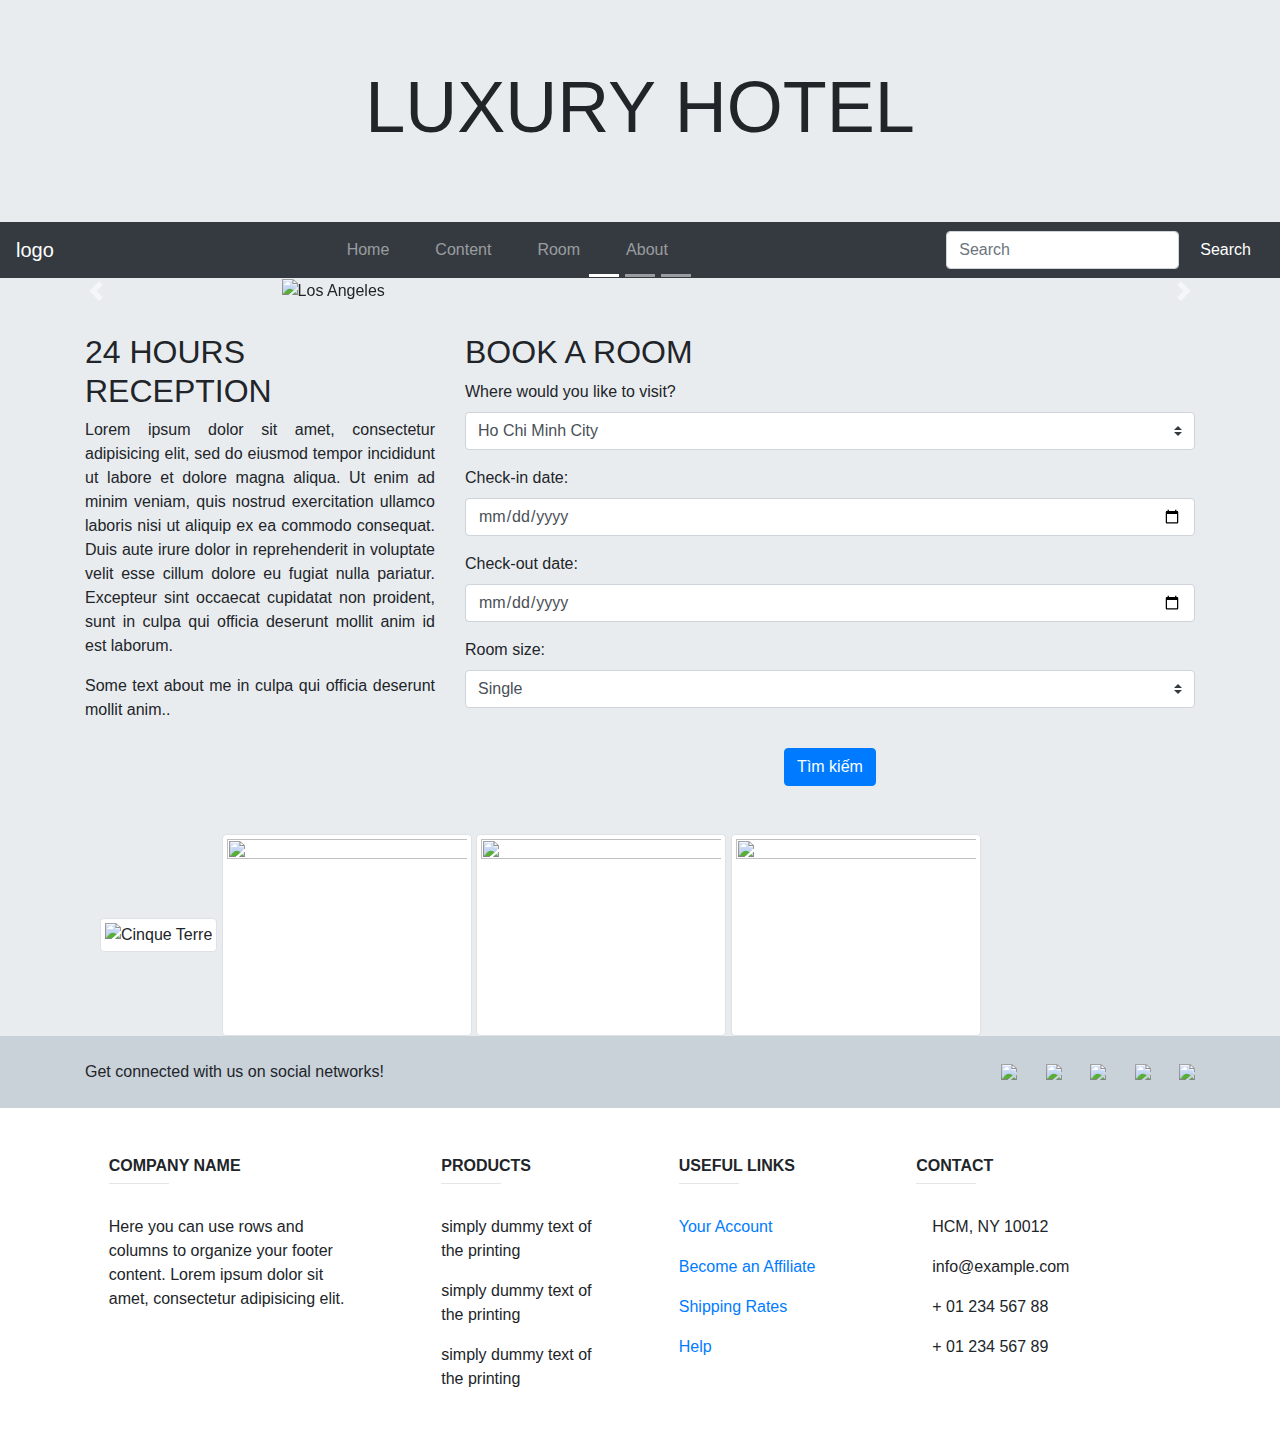
==== OOAD/index.html @ b00648ac "fix carousel slide" ====
<!DOCTYPE html>
<html lang="en">
<head>
  <title>luxury hotel</title>
  <meta charset="utf-8">
  <meta name="viewport" content="width=device-width, initial-scale=1">

  <link rel="stylesheet" type="text/css" href="css/style.css">
  <link rel="stylesheet" href="https://maxcdn.bootstrapcdn.com/bootstrap/4.3.1/css/bootstrap.min.css">
  <script src="https://ajax.googleapis.com/ajax/libs/jquery/3.4.1/jquery.min.js"></script>
  <script src="https://cdnjs.cloudflare.com/ajax/libs/popper.js/1.14.7/umd/popper.min.js"></script>
  <script src="https://maxcdn.bootstrapcdn.com/bootstrap/4.3.1/js/bootstrap.min.js"></script>
</head>
<body>
<div class="content">
<div class="jumbotron text-center" style="margin-bottom:0">
  <h1 class="display-3">LUXURY HOTEL</h1>
 
</div>
<nav class="navbar navbar-expand-sm bg-dark navbar-dark justify-content-center">
    <!-- Brand -->
    <a class="navbar-brand" href="#">logo</a>
    <!-- Toggler/collapsibe Button -->
    <button class="navbar-toggler" type="button" data-toggle="collapse" data-target="#collapsibleNavbar">
        <span class="navbar-toggler-icon"></span>
    </button>

    <!-- Navbar links -->
    <div class="collapse navbar-collapse" id="collapsibleNavbar">
      <div class="nav1">
        <ul class="navbar-nav">
          <li class="nav-item pad1">
              <a class="nav-link " href="index.html">Home</a>
          </li>
          <li class="nav-item pad1">
              <a class="nav-link " href="content.html">Content</a>
          </li>
          <li class="nav-item pad1">
              <a class="nav-link " href="roomdetails.html">Room</a>
          </li>
            <li class="nav-item pad1">
              <a class="nav-link " href="#">About</a>
          </li>
        </ul>

    </div>
      <ul class="navbar-nav ml-auto">
        <form class="form-inline" action="/somepage">
          <input class="form-control mr-sm-2" type="text" placeholder="Search">
          <button class="btn btn-dark" type="submit">Search</button>
        </form>
      </ul>
    </div>
  </nav>

<div id="demo" class="carousel slide" data-ride="carousel">

   <ol class="carousel-indicators">
      <li data-target="#myCarousel" data-slide-to="0" class="active"></li>
      <li data-target="#myCarousel" data-slide-to="1"></li>
      <li data-target="#myCarousel" data-slide-to="2"></li>
    </ol>
  
  <!-- The slideshow -->
  <div class="carousel-inner">
    <div class="carousel-item active">
      <img src="https://pix10.agoda.net/hotelImages/1193386/-1/3989fec9b3412393b7fb5c3ea59d3b7b.jpg?s=1024x768" alt="Los Angeles" width="1100" height="500">
    </div>
    <div class="carousel-item">
      <img src="http://static.asiawebdirect.com/m/bangkok/portals/vietnam/homepage/hanoi/top10/top10-hanoi-hotels-luxury/pagePropertiesImage/hanoi-top-luxury-hotel.jpg" alt="Chicago" width="1100" height="500">
    </div>
    <div class="carousel-item">
      <img src="https://gohola.vn/uploads/2018/11/khach-san-muong-thanh-luxury-nha-trang-gohola-travel-5.jpg" alt="New York" width="1100" height="500">
    </div>
  </div>
  
  <!-- Left and right controls -->
  <div class="lrcontrols">
  <a class="carousel-control-prev" href="#demo" data-slide="prev">
    <span class="carousel-control-prev-icon"></span>
  </a>
  <a class="carousel-control-next" href="#demo" data-slide="next">
    <span class="carousel-control-next-icon"></span>
  </a>
</div>
</div>
<div class="container" style="margin-top:30px">
  <div class="row">
    <div class="col-sm-4">
      <h2>24 HOURS RECEPTION</h2>
      
      <p style="text-align: justify;">Lorem ipsum dolor sit amet, consectetur adipisicing elit, sed do eiusmod
      tempor incididunt ut labore et dolore magna aliqua. Ut enim ad minim veniam,
      quis nostrud exercitation ullamco laboris nisi ut aliquip ex ea commodo
      consequat. Duis aute irure dolor in reprehenderit in voluptate velit esse
      cillum dolore eu fugiat nulla pariatur. Excepteur sint occaecat cupidatat non
      proident, sunt in culpa qui officia deserunt mollit anim id est laborum.</p>
      <p style="text-align: justify;"> Some text about me in culpa qui officia deserunt mollit anim..</p>
      
      <hr class="d-sm-none">
    </div>
    <div class="col-sm-8">
        <h2>BOOK A ROOM</h2> 
  	    <form action="index.php">
          <div class="form-group">
            <label>Where would you like to visit?</label>
            <select class="browser-default custom-select">
              <option selected value="1">Ho Chi Minh City</option>
              <option value="2">Ha Noi</option>
              <option value="3">Vung Tau</option>
            </select>
          </div>
  	      <div class="form-group">
            <label >Check-in date:</label>
            <input type="date" name="bday" max="3000-12-31" 
                min="1000-01-01" class="form-control">
  		    </div>
  		    <div class="form-group">
        		 <label >Check-out date:</label>
        		 <input type="date" name="bday" min="1000-01-01"
        		        max="3000-12-31" class="form-control">
  		    </div>
          <div class="form-group">
            <label>Room size:</label>
            <select class="browser-default custom-select">
              <option selected value="1">Single</option>
              <option value="2">Double</option>
              <option value="3">Triple</option>
              <option value="4">Twin Double</option>
            </select>
          </div>
          <br>
  		    <div class="d-flex justify-content-center"><button type="submit" class="btn btn-primary">Tìm kiếm</button></div>
  	    </form>
        <br>
        <br>
      
    </div>
  </div>
</div>
<div class="container">
<div class="col-sm-12">
    <img src="https://media-cdn.tripadvisor.com/media/photo-s/11/56/79/7b/sapa-luxury-hotel.jpg" class="img-thumbnail" alt="Cinque Terre" width="250" height="200"> 
    <img src="https://mytourcdn.com/upload_images/Image/Location/5_7_2016/25/khach-san-mau-sac-de-thuong-giua-pho-co-hoi-an-mytour-1.jpg" class="img-thumbnail" width="250" height="200">
    <img src="https://encrypted-tbn0.gstatic.com/images?q=tbn:ANd9GcQ9Q2G9U3PTeE9RsFtS7lWvrmy90ypzQOLFvVjtpDp48YlWAfWA" class="img-thumbnail" width="250" height="200">
    <img src="https://encrypted-tbn0.gstatic.com/images?q=tbn:ANd9GcRbJ29CjBt9li3B60ypim4hfh6CrOFHdlDkOIvhjhtFAo2FgSnn" class="img-thumbnail" width="250" height="200">
  </div>
</div>
</div>
<!-- <div class="jumbotron text-center" style="margin-bottom:0"> -->
<!-- Footer -->
<footer class="page-footer font-small unique-color-dark">

  <div style="background-color: #c9d1d9;">
    <div class="container">
      <!-- Grid row-->
      <div class="row py-4 d-flex align-items-center">

        <!-- Grid column -->
        <div class="col-md-6 col-lg-5 text-center text-md-left mb-4 mb-md-0">
          <h6 class="mb-0">Get connected with us on social networks!</h6>
        </div>
        <!-- Grid column -->

        <!-- Grid column -->
        <div class="col-md-6 col-lg-7 text-center text-md-right">

          <!-- Facebook -->
          <a class="fb-ic">
            <img class="white-text mr-4" src="https://img.icons8.com/color/48/000000/facebook-new.png">
          </a>
          <!-- Twitter -->
          <a class="tw-ic">
            <img class="white-text mr-4" src="https://img.icons8.com/color/48/000000/twitter.png">
          </a>
          <!-- Google +-->
          <a class="gplus-ic">
            <img class="white-text mr-4" src="https://img.icons8.com/color/48/000000/google-plus--v2.png">
          </a>
          <!--Linkedin -->
          <a class="li-ic">
            <img class="white-text mr-4" src="https://img.icons8.com/color/48/000000/linkedin.png">
          </a>
          <!--Instagram-->
          <a class="ins-ic">
            <img class="white-text" src="https://img.icons8.com/color/48/000000/instagram-new.png">
          </a>

        </div>
        <!-- Grid column -->

      </div>
      <!-- Grid row-->

    </div>
  </div>

  <!-- Footer Links -->
  <div class="container text-center text-md-left mt-5">

    <!-- Grid row -->
    <div class="row mt-3">

      <!-- Grid column -->
      <div class="col-md-3 col-lg-4 col-xl-3 mx-auto mb-4">

        <!-- Content -->
        <h6 class="text-uppercase font-weight-bold">Company name</h6>
        <hr class="deep-purple accent-2 mb-4 mt-0 d-inline-block mx-auto" style="width: 60px;">
        <p>Here you can use rows and columns to organize your footer content. Lorem ipsum dolor sit amet,
          consectetur
          adipisicing elit.</p>

      </div>
      <div class="col-md-2 col-lg-2 col-xl-2 mx-auto mb-4">
        <h6 class="text-uppercase font-weight-bold">Products</h6>
        <hr class="deep-purple accent-2 mb-4 mt-0 d-inline-block mx-auto" style="width: 60px;">
        <p>
          simply dummy text of the printing
        </p>
        <p>
          simply dummy text of the printing
        </p>
        <p>
         simply dummy text of the printing
        </p>
      </div>
      <div class="col-md-3 col-lg-2 col-xl-2 mx-auto mb-4">

        <!-- Links -->
        <h6 class="text-uppercase font-weight-bold">Useful links</h6>
        <hr class="deep-purple accent-2 mb-4 mt-0 d-inline-block mx-auto" style="width: 60px;">
        <p>
          <a href="#!">Your Account</a>
        </p>
        <p>
          <a href="#!">Become an Affiliate</a>
        </p>
        <p>
          <a href="#!">Shipping Rates</a>
        </p>
        <p>
          <a href="#!">Help</a>
        </p>

      </div>
      <!-- Grid column -->

      <!-- Grid column -->
      <div class="col-md-4 col-lg-3 col-xl-3 mx-auto mb-md-0 mb-4">

        <!-- Links -->
        <h6 class="text-uppercase font-weight-bold">Contact</h6>
        <hr class="deep-purple accent-2 mb-4 mt-0 d-inline-block mx-auto" style="width: 60px;">
        <p>
          <i class="fas fa-home mr-3"></i> HCM, NY 10012</p>
        <p>
          <i class="fas fa-envelope mr-3"></i> info@example.com</p>
        <p>
          <i class="fas fa-phone mr-3"></i> + 01 234 567 88</p>
        <p>
          <i class="fas fa-print mr-3"></i> + 01 234 567 89</p>

      </div>
      <!-- Grid column -->

    </div>
    <!-- Grid row -->

  </div>

</footer>
</body>
</html>
---- OOAD/css/style.css ----
.fakeimg {
    height: 200px;
    background: #aaa;
  }
  .carousel-inner img {
  	margin-left: 22%;
      width: 60%;
      height: 100%;
  }
  #demo,.content{
  	background-color: #e9ecef;
  }
  .lrcontrols{
  	margin: auto;
  }
  .nav1{
  	margin-left: 20%;
  }
  .pad1{
  	padding-left: 30px;
  }
  .img1{
  	margin-left: 15%;
  }
  .footer{
  	height: 30%;
  }


 
.img5{
      margin-bottom: 22%;
      margin-left: 64%;
}
.img6{
    margin-top: -25%;
    margin-left: 64%;
}
.ima{
      margin-top: -41%;
}

.book{
  float: right;
  padding-left: 30%;
}
 .fakeimg{
    height: 200px;
    background: #aaa;
  }
  .carousel-inner img {
  	margin-left: 22%;
      width: 60%;
      height: 100%;
  }
  #demo,.content{
  	background-color: #e9ecef;
  }
  .lrcontrols{
  	margin: auto;
  }
  .nav1{
  	margin-left: 20%;
  }
  .pad1{
  	padding-left: 30px;
  }
  .img1{
  	margin-left: 15%;
  }
  .footer{
  	height: 30%;
  }


 
.img5{
      margin-bottom: 22%;
      margin-left: 64%;
}
.img6{
    margin-top: -25%;
    margin-left: 64%;
}
.ima{
      /*margin-top: -34%;*/
     /* margin-top: -455px;*/
     /*padding-right: 20%;*/
}

.book{
  float: right;
}
/*.resize{
  padding-left: 10%;

}*/
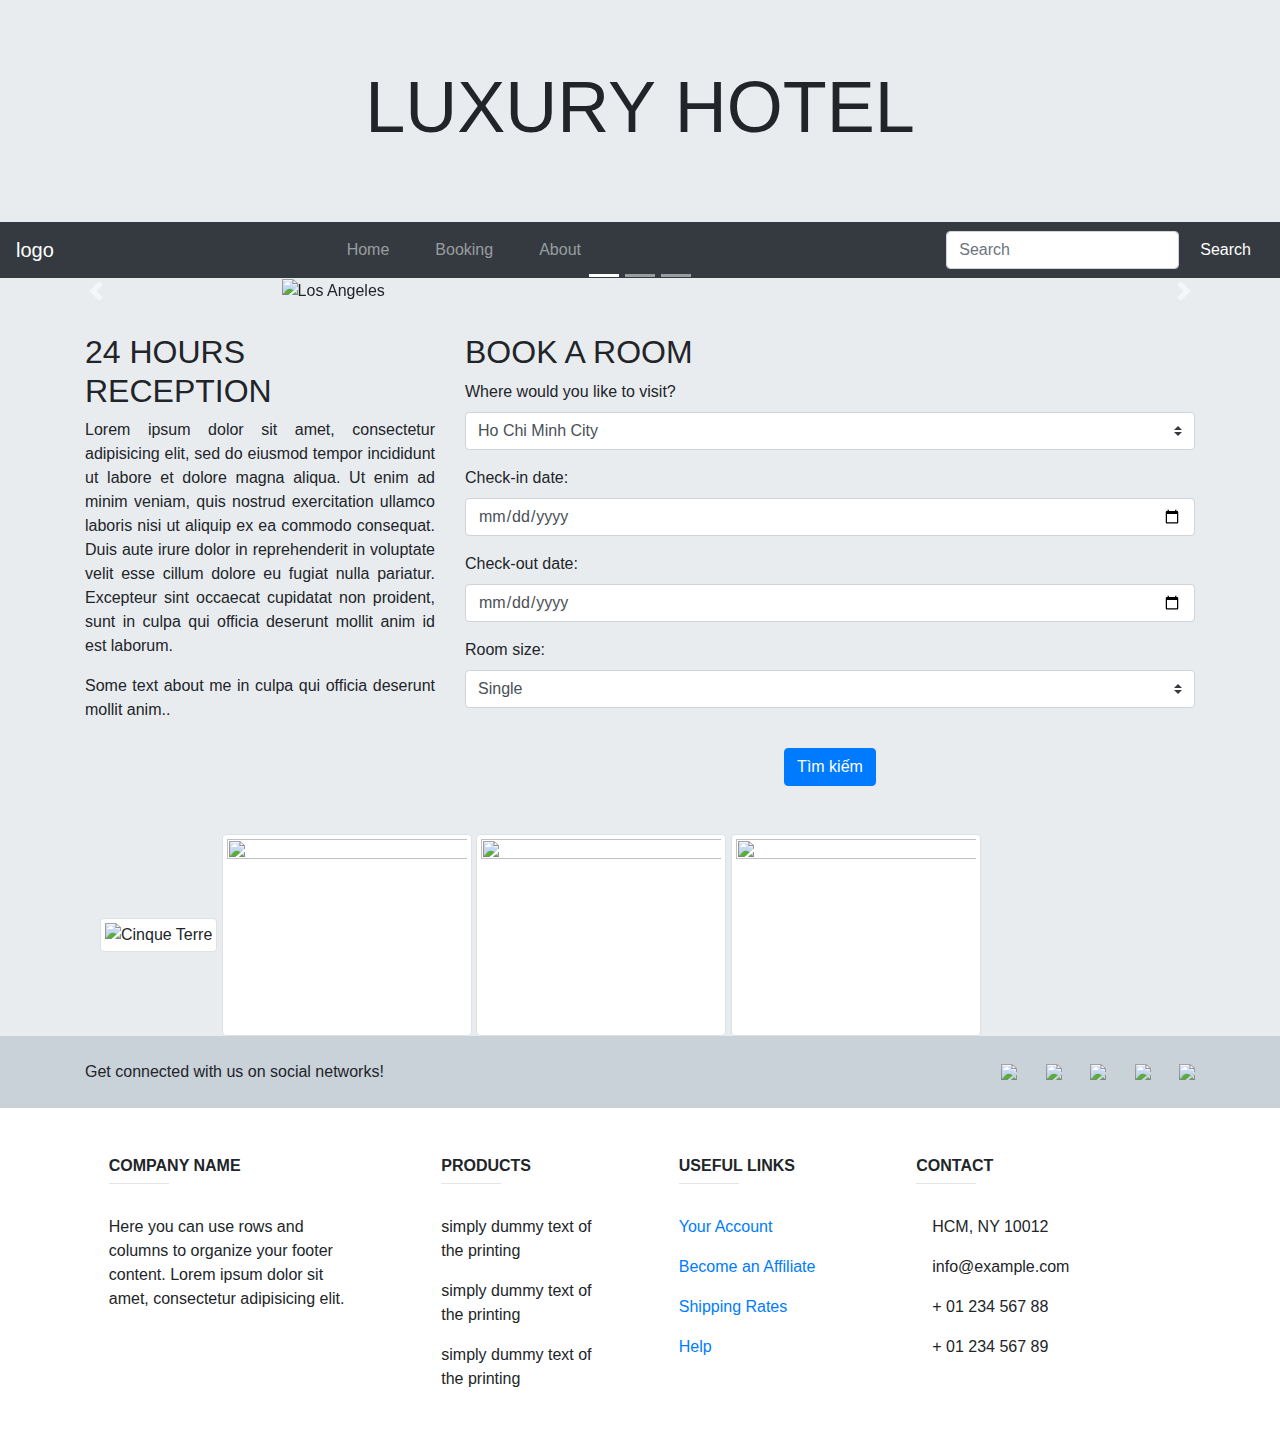
==== commit 2117a90e: "Modified Navigation Menu" ====
--- a/OOAD/index.html
+++ b/OOAD/index.html
@@ -1,7 +1,7 @@
 <!DOCTYPE html>
 <html lang="en">
 <head>
-  <title>luxury hotel</title>
+  <title>Luxury Hotel</title>
   <meta charset="utf-8">
   <meta name="viewport" content="width=device-width, initial-scale=1">
 
@@ -33,13 +33,10 @@
               <a class="nav-link " href="index.html">Home</a>
           </li>
           <li class="nav-item pad1">
-              <a class="nav-link " href="content.html">Content</a>
+              <a class="nav-link " href="booking.html">Booking</a>
           </li>
           <li class="nav-item pad1">
-              <a class="nav-link " href="roomdetails.html">Room</a>
-          </li>
-            <li class="nav-item pad1">
-              <a class="nav-link " href="#">About</a>
+            <a class="nav-link " href="#">About</a>
           </li>
         </ul>
 
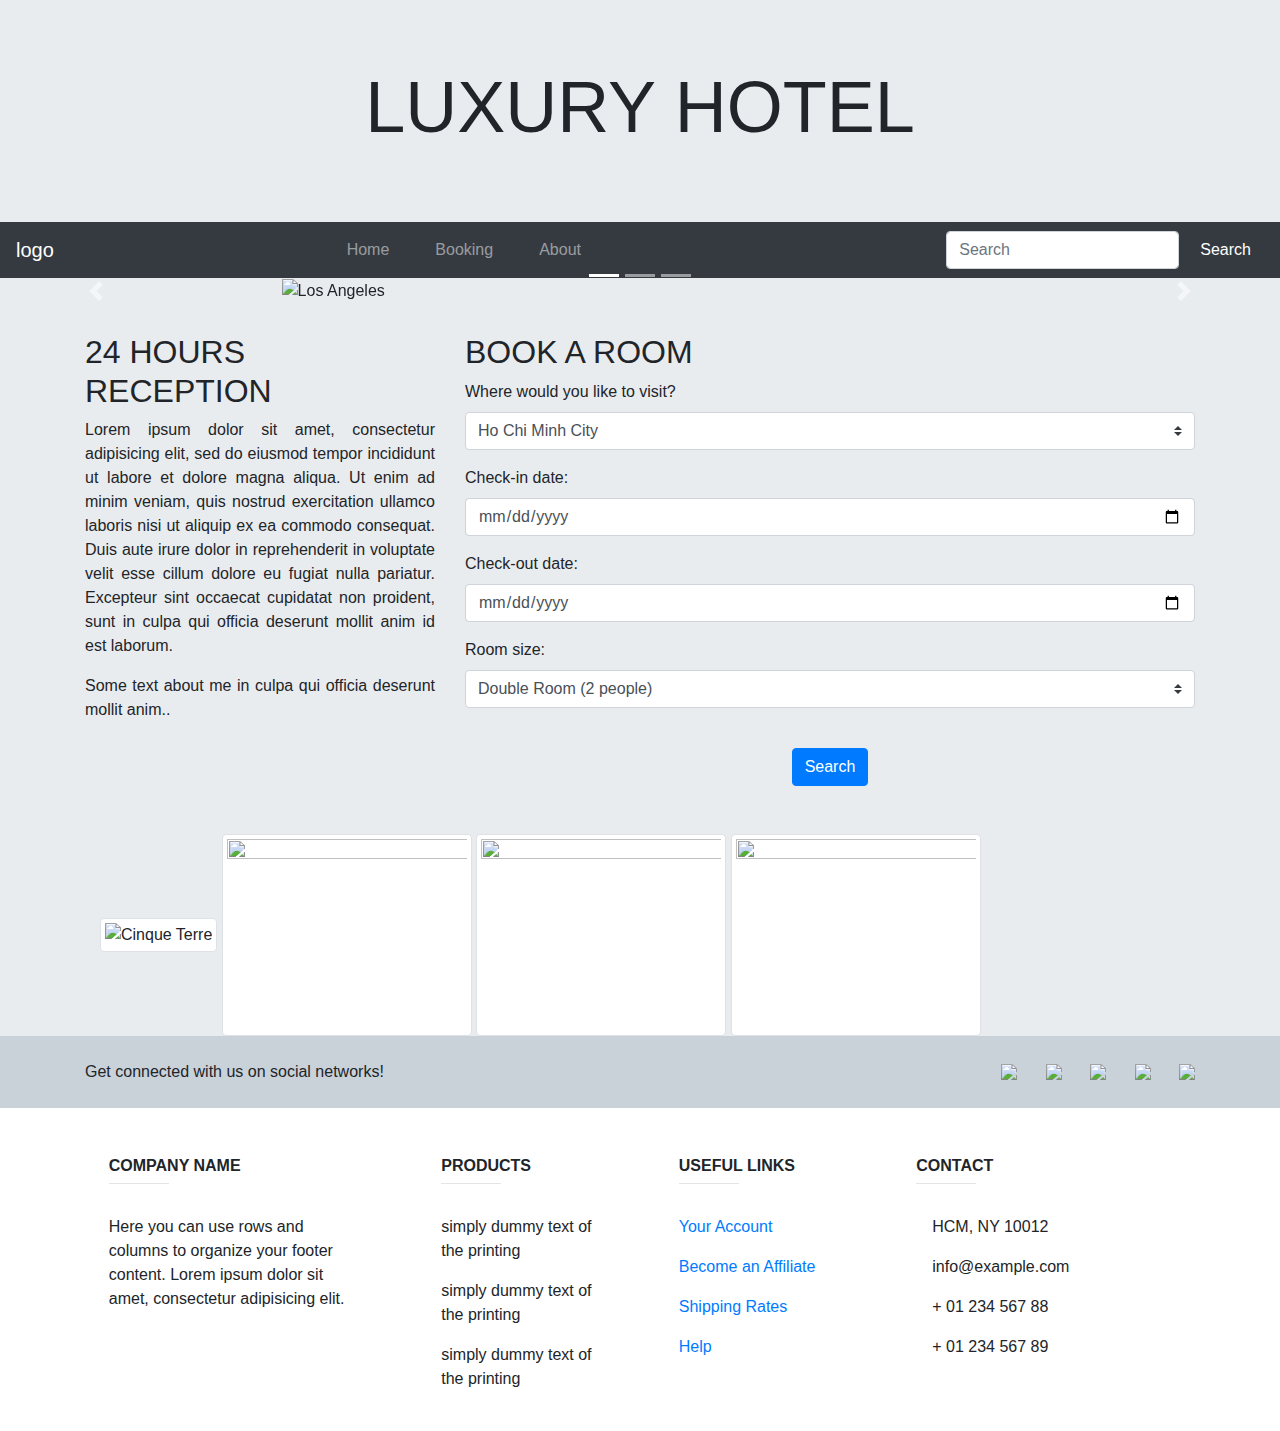
==== commit 43aca78f: "Completed home" ====
--- a/OOAD/index.html
+++ b/OOAD/index.html
@@ -10,6 +10,8 @@
   <script src="https://ajax.googleapis.com/ajax/libs/jquery/3.4.1/jquery.min.js"></script>
   <script src="https://cdnjs.cloudflare.com/ajax/libs/popper.js/1.14.7/umd/popper.min.js"></script>
   <script src="https://maxcdn.bootstrapcdn.com/bootstrap/4.3.1/js/bootstrap.min.js"></script>
+  <script src="script/data.js"></script>
+  <script src="script/index.js"></script>
 </head>
 <body>
 <div class="content">
@@ -98,36 +100,36 @@
     </div>
     <div class="col-sm-8">
         <h2>BOOK A ROOM</h2> 
-  	    <form action="index.php">
+  	    <form action="booking.html">
           <div class="form-group">
             <label>Where would you like to visit?</label>
-            <select class="browser-default custom-select">
-              <option selected value="1">Ho Chi Minh City</option>
+            <select name="location" class="browser-default custom-select" id="location_select">
+              <!-- <option selected value="1">Ho Chi Minh City</option>
               <option value="2">Ha Noi</option>
-              <option value="3">Vung Tau</option>
+              <option value="3">Vung Tau</option> -->
             </select>
           </div>
   	      <div class="form-group">
             <label >Check-in date:</label>
-            <input type="date" name="bday" max="3000-12-31" 
-                min="1000-01-01" class="form-control">
+            <input type="date" name="checkin" max="2019-01-01" 
+                min="2100-12-31" class="form-control">
   		    </div>
   		    <div class="form-group">
         		 <label >Check-out date:</label>
-        		 <input type="date" name="bday" min="1000-01-01"
-        		        max="3000-12-31" class="form-control">
+        		 <input type="date" name="checkout" min="2019-01-01"
+        		        max="2100-12-31" class="form-control">
   		    </div>
           <div class="form-group">
             <label>Room size:</label>
-            <select class="browser-default custom-select">
-              <option selected value="1">Single</option>
+            <select name="roomsize" class="browser-default custom-select" id="roomsize_select">
+              <!-- <option selected value="1">Single</option>
               <option value="2">Double</option>
               <option value="3">Triple</option>
-              <option value="4">Twin Double</option>
+              <option value="4">Twin Double</option> -->
             </select>
           </div>
           <br>
-  		    <div class="d-flex justify-content-center"><button type="submit" class="btn btn-primary">Tìm kiếm</button></div>
+  		    <div class="d-flex justify-content-center"><button type="submit" class="btn btn-primary" onclick="">Search</button></div>
   	    </form>
         <br>
         <br>
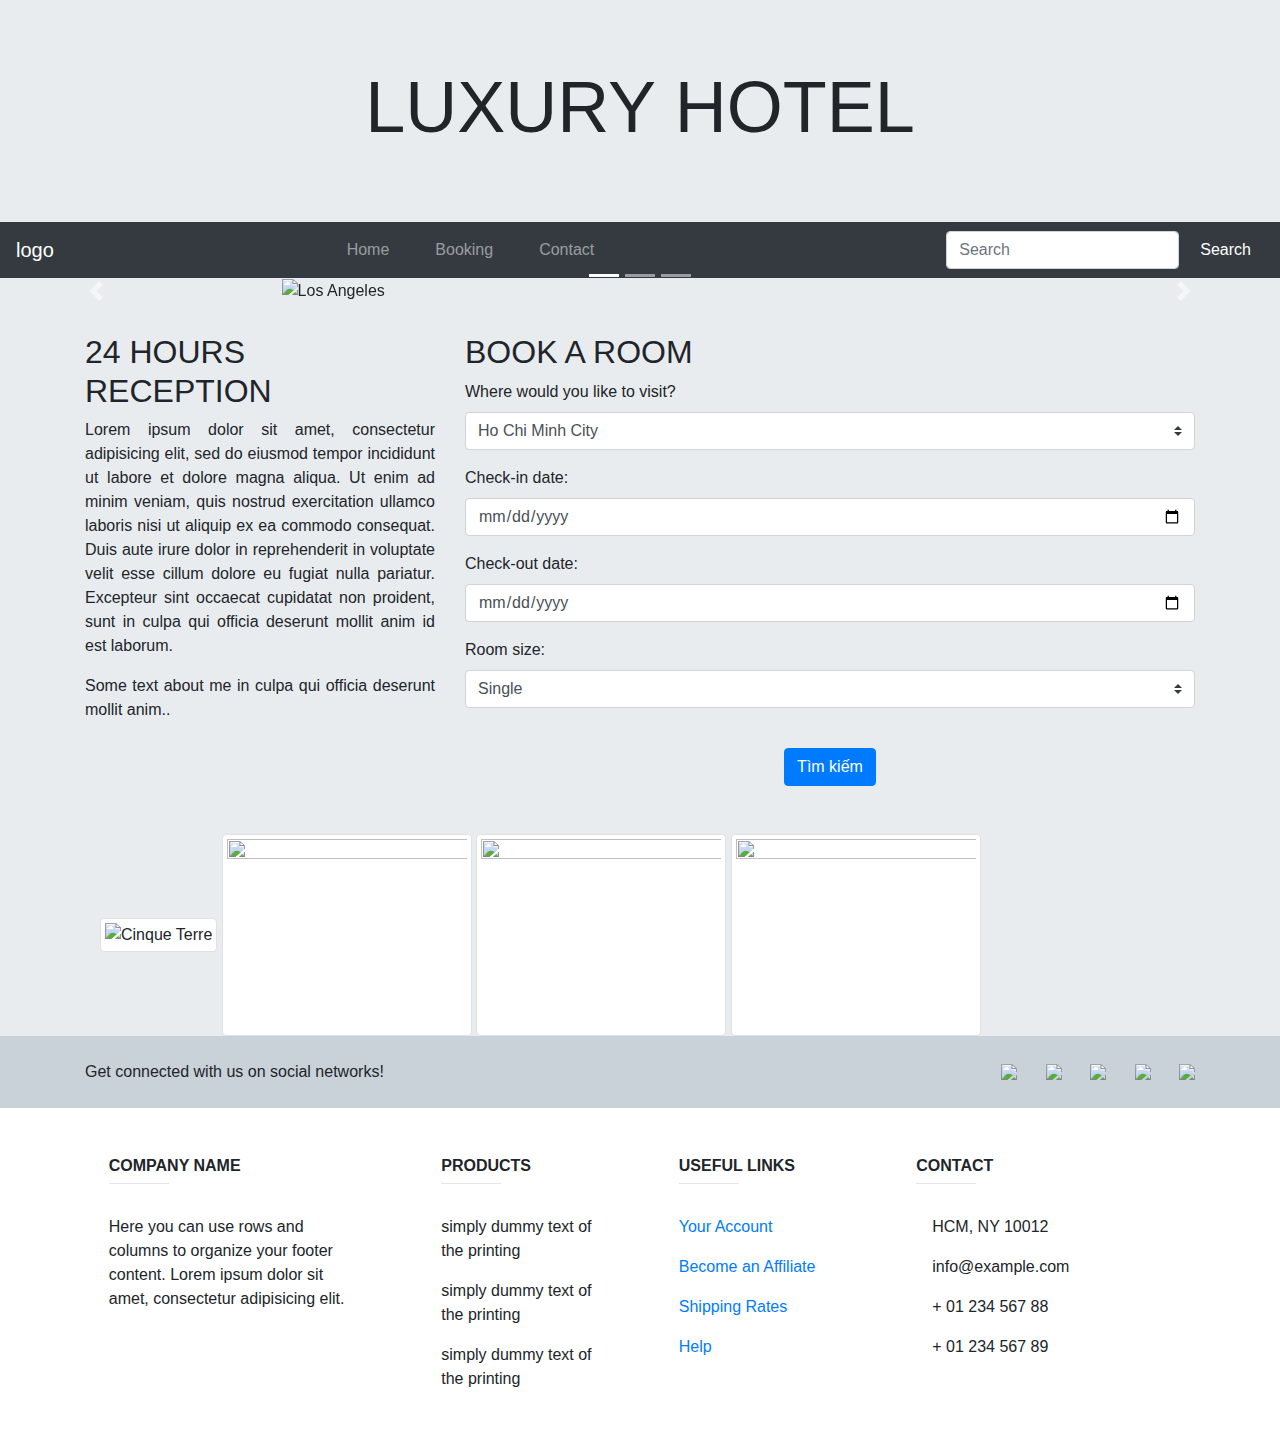
==== commit 12966dd6: "done" ====
--- a/OOAD/index.html
+++ b/OOAD/index.html
@@ -10,8 +10,6 @@
   <script src="https://ajax.googleapis.com/ajax/libs/jquery/3.4.1/jquery.min.js"></script>
   <script src="https://cdnjs.cloudflare.com/ajax/libs/popper.js/1.14.7/umd/popper.min.js"></script>
   <script src="https://maxcdn.bootstrapcdn.com/bootstrap/4.3.1/js/bootstrap.min.js"></script>
-  <script src="script/data.js"></script>
-  <script src="script/index.js"></script>
 </head>
 <body>
 <div class="content">
@@ -38,7 +36,7 @@
               <a class="nav-link " href="booking.html">Booking</a>
           </li>
           <li class="nav-item pad1">
-            <a class="nav-link " href="#">About</a>
+            <a class="nav-link " href="contact.html">Contact</a>
           </li>
         </ul>
 
@@ -100,36 +98,36 @@
     </div>
     <div class="col-sm-8">
         <h2>BOOK A ROOM</h2> 
-  	    <form action="booking.html">
+  	    <form action="index.php">
           <div class="form-group">
             <label>Where would you like to visit?</label>
-            <select name="location" class="browser-default custom-select" id="location_select">
-              <!-- <option selected value="1">Ho Chi Minh City</option>
+            <select class="browser-default custom-select">
+              <option selected value="1">Ho Chi Minh City</option>
               <option value="2">Ha Noi</option>
-              <option value="3">Vung Tau</option> -->
+              <option value="3">Vung Tau</option>
             </select>
           </div>
   	      <div class="form-group">
             <label >Check-in date:</label>
-            <input type="date" name="checkin" max="2019-01-01" 
-                min="2100-12-31" class="form-control">
+            <input type="date" name="bday" max="3000-12-31" 
+                min="1000-01-01" class="form-control">
   		    </div>
   		    <div class="form-group">
         		 <label >Check-out date:</label>
-        		 <input type="date" name="checkout" min="2019-01-01"
-        		        max="2100-12-31" class="form-control">
+        		 <input type="date" name="bday" min="1000-01-01"
+        		        max="3000-12-31" class="form-control">
   		    </div>
           <div class="form-group">
             <label>Room size:</label>
-            <select name="roomsize" class="browser-default custom-select" id="roomsize_select">
-              <!-- <option selected value="1">Single</option>
+            <select class="browser-default custom-select">
+              <option selected value="1">Single</option>
               <option value="2">Double</option>
               <option value="3">Triple</option>
-              <option value="4">Twin Double</option> -->
+              <option value="4">Twin Double</option>
             </select>
           </div>
           <br>
-  		    <div class="d-flex justify-content-center"><button type="submit" class="btn btn-primary" onclick="">Search</button></div>
+  		    <div class="d-flex justify-content-center"><button type="submit" class="btn btn-primary">Tìm kiếm</button></div>
   	    </form>
         <br>
         <br>
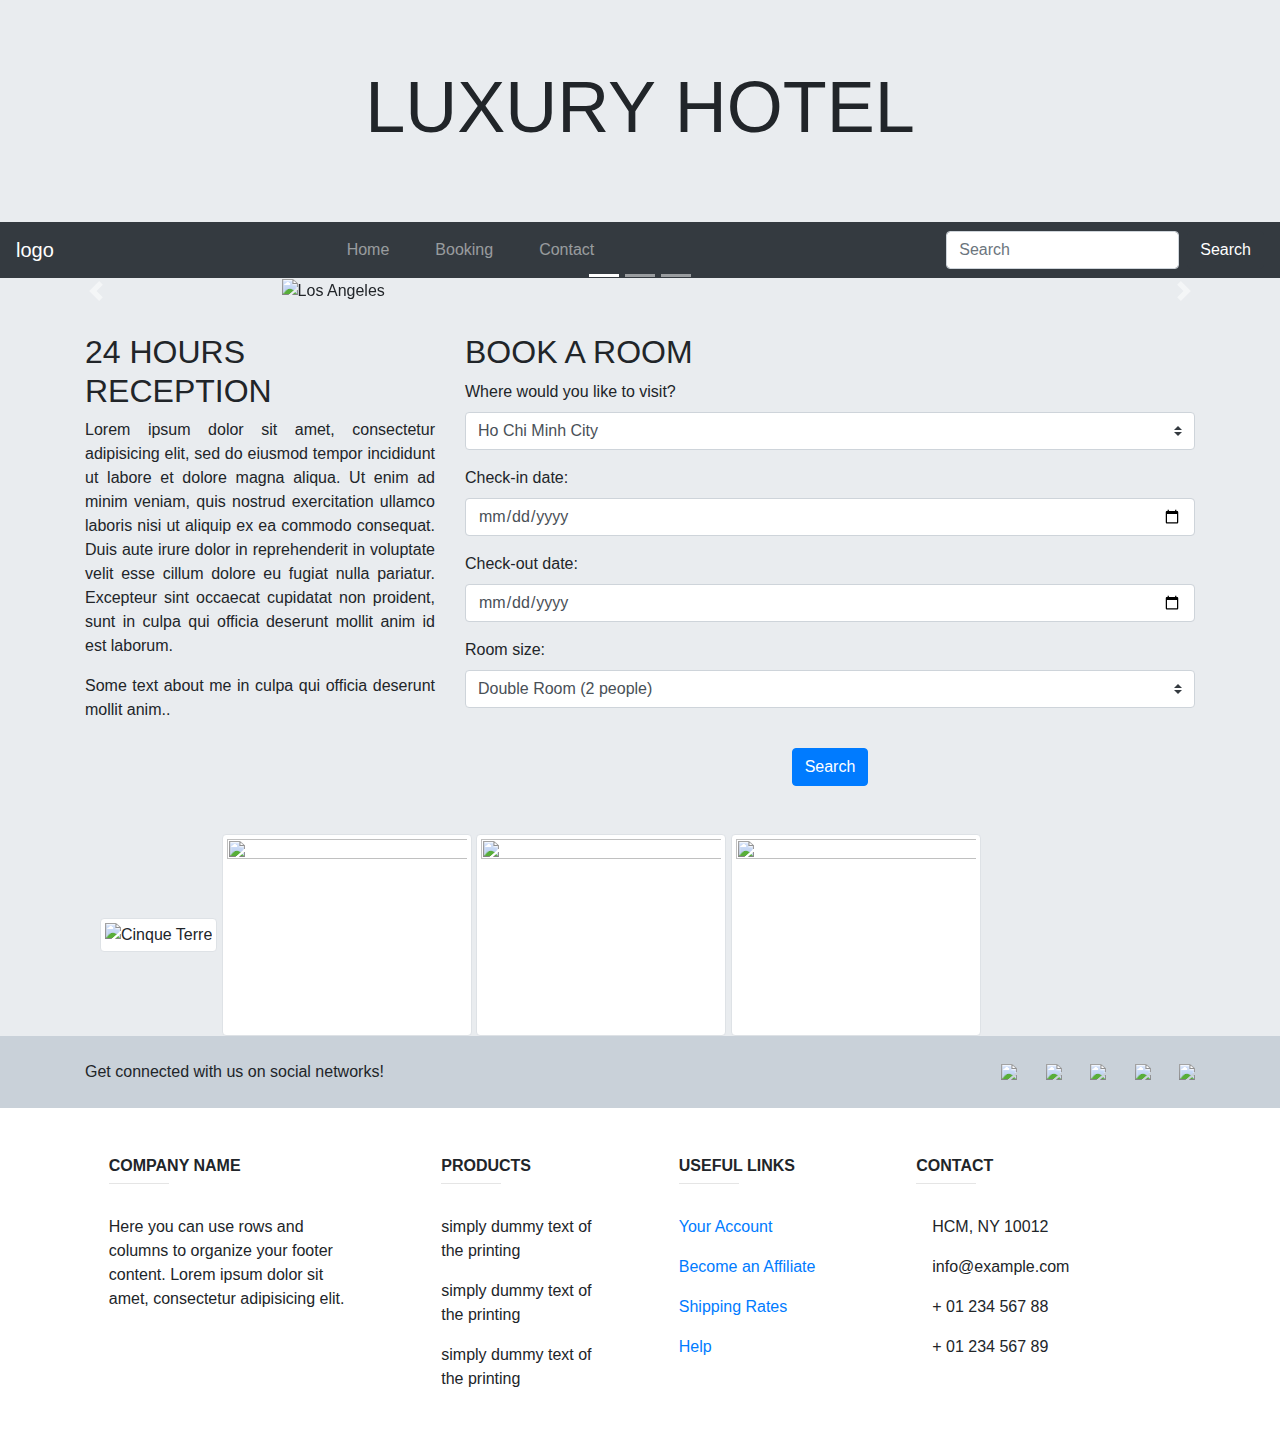
==== commit 6dd3009b: "Merge remote-tracking branch 'origin/master'" ====
--- a/OOAD/index.html
+++ b/OOAD/index.html
@@ -10,6 +10,8 @@
   <script src="https://ajax.googleapis.com/ajax/libs/jquery/3.4.1/jquery.min.js"></script>
   <script src="https://cdnjs.cloudflare.com/ajax/libs/popper.js/1.14.7/umd/popper.min.js"></script>
   <script src="https://maxcdn.bootstrapcdn.com/bootstrap/4.3.1/js/bootstrap.min.js"></script>
+  <script src="script/data.js"></script>
+  <script src="script/index.js"></script>
 </head>
 <body>
 <div class="content">
@@ -98,36 +100,36 @@
     </div>
     <div class="col-sm-8">
         <h2>BOOK A ROOM</h2> 
-  	    <form action="index.php">
+  	    <form action="booking.html">
           <div class="form-group">
             <label>Where would you like to visit?</label>
-            <select class="browser-default custom-select">
-              <option selected value="1">Ho Chi Minh City</option>
+            <select name="location" class="browser-default custom-select" id="location_select">
+              <!-- <option selected value="1">Ho Chi Minh City</option>
               <option value="2">Ha Noi</option>
-              <option value="3">Vung Tau</option>
+              <option value="3">Vung Tau</option> -->
             </select>
           </div>
   	      <div class="form-group">
             <label >Check-in date:</label>
-            <input type="date" name="bday" max="3000-12-31" 
-                min="1000-01-01" class="form-control">
+            <input type="date" name="checkin" max="2019-01-01" 
+                min="2100-12-31" class="form-control">
   		    </div>
   		    <div class="form-group">
         		 <label >Check-out date:</label>
-        		 <input type="date" name="bday" min="1000-01-01"
-        		        max="3000-12-31" class="form-control">
+        		 <input type="date" name="checkout" min="2019-01-01"
+        		        max="2100-12-31" class="form-control">
   		    </div>
           <div class="form-group">
             <label>Room size:</label>
-            <select class="browser-default custom-select">
-              <option selected value="1">Single</option>
+            <select name="roomsize" class="browser-default custom-select" id="roomsize_select">
+              <!-- <option selected value="1">Single</option>
               <option value="2">Double</option>
               <option value="3">Triple</option>
-              <option value="4">Twin Double</option>
+              <option value="4">Twin Double</option> -->
             </select>
           </div>
           <br>
-  		    <div class="d-flex justify-content-center"><button type="submit" class="btn btn-primary">Tìm kiếm</button></div>
+  		    <div class="d-flex justify-content-center"><button type="submit" class="btn btn-primary" onclick="">Search</button></div>
   	    </form>
         <br>
         <br>
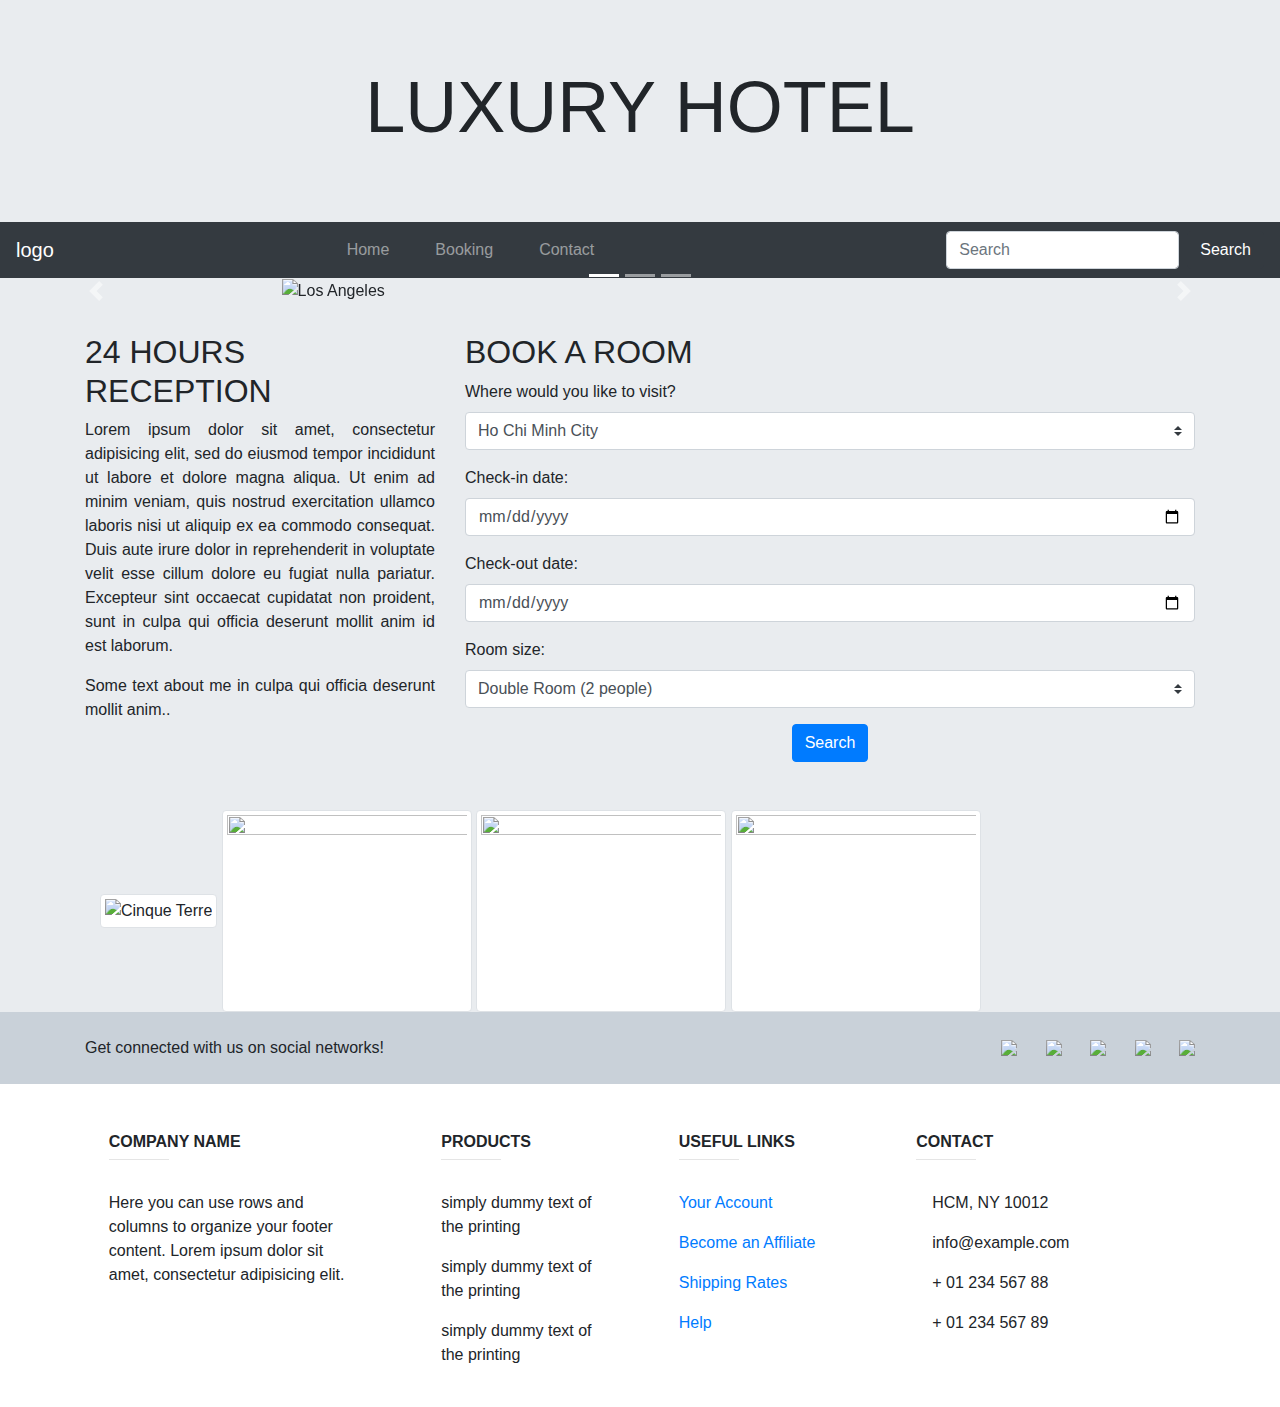
==== commit 4a9ca342: "Uploaded Diagrams" ====
--- a/OOAD/index.html
+++ b/OOAD/index.html
@@ -128,7 +128,6 @@
               <option value="4">Twin Double</option> -->
             </select>
           </div>
-          <br>
   		    <div class="d-flex justify-content-center"><button type="submit" class="btn btn-primary" onclick="">Search</button></div>
   	    </form>
         <br>
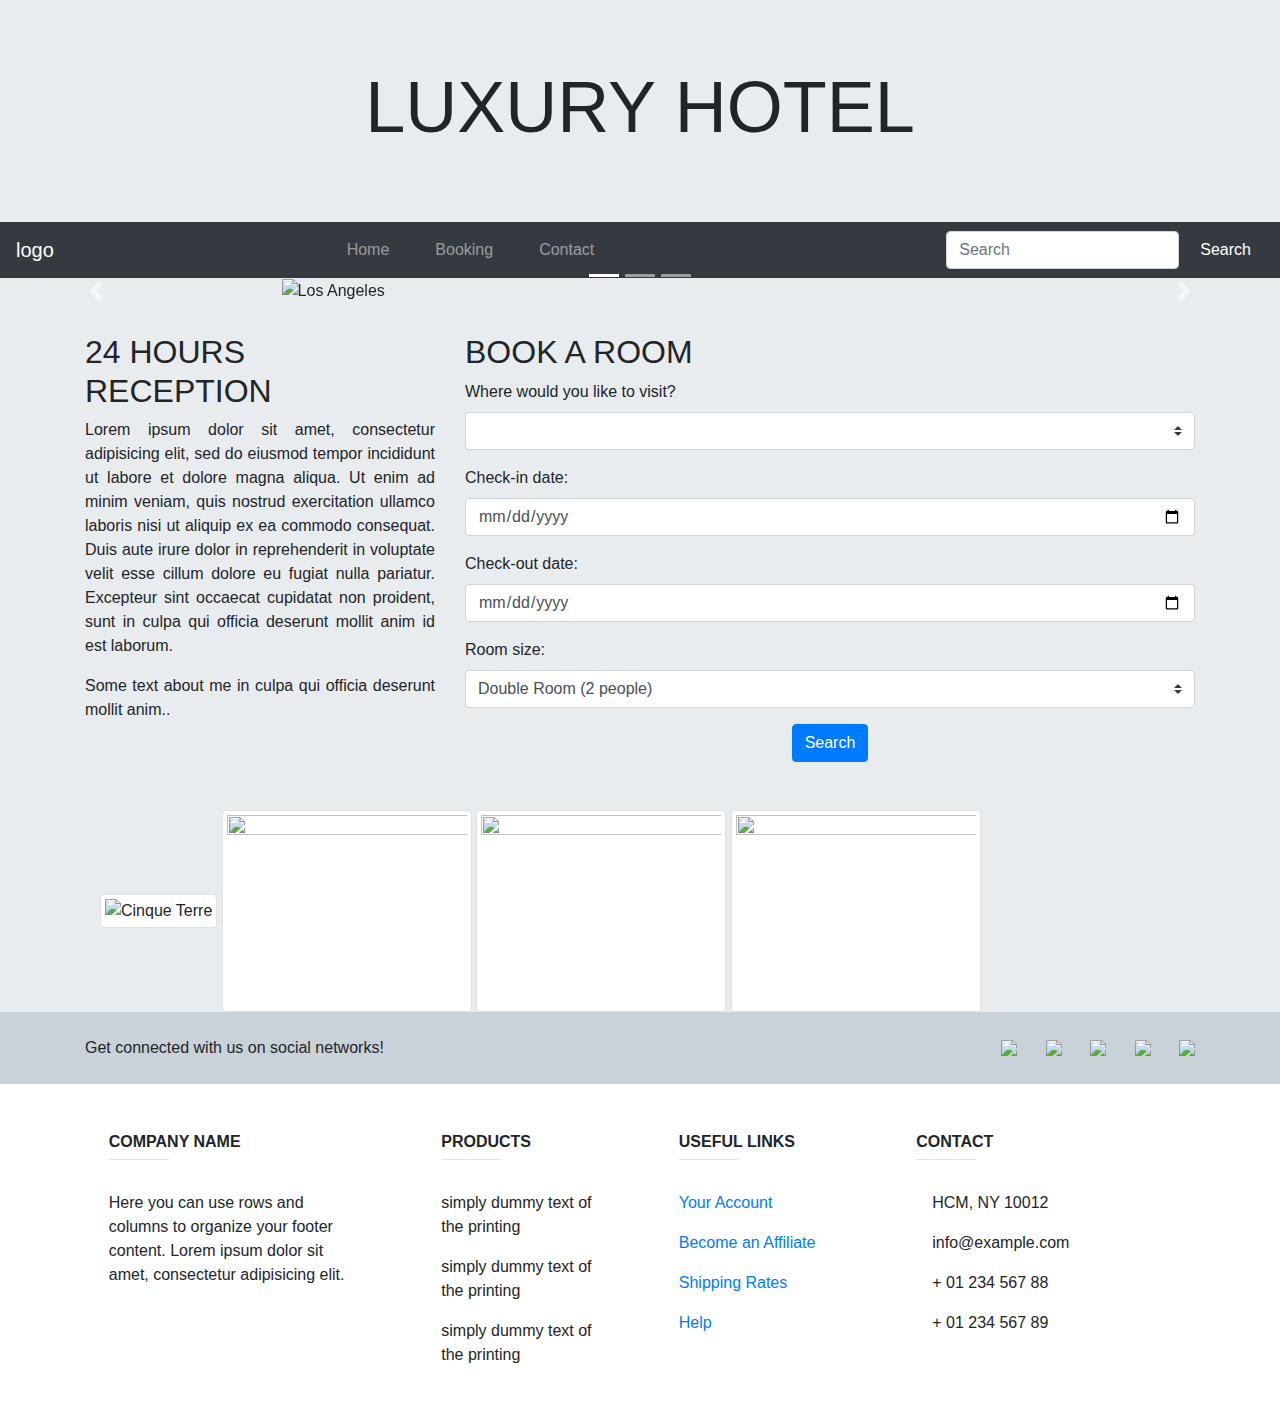
==== commit 7262e34f: "Finished booking page" ====
--- a/OOAD/index.html
+++ b/OOAD/index.html
@@ -111,8 +111,8 @@
           </div>
   	      <div class="form-group">
             <label >Check-in date:</label>
-            <input type="date" name="checkin" max="2019-01-01" 
-                min="2100-12-31" class="form-control">
+            <input type="date" name="checkin" min="2019-01-01" 
+                max="2100-12-31" class="form-control">
   		    </div>
   		    <div class="form-group">
         		 <label >Check-out date:</label>
--- a/OOAD/css/style.css
+++ b/OOAD/css/style.css
@@ -86,7 +86,7 @@
 .ima{
       /*margin-top: -34%;*/
      /* margin-top: -455px;*/
-     /*padding-right: 20%;*/
+     /*x*/
 }
 
 .book{
@@ -95,4 +95,8 @@
 /*.resize{
   padding-left: 10%;
 
-}*/+}*/
+.icon{
+  padding-top: 20px;
+ /* padding-left: 20px;*/
+}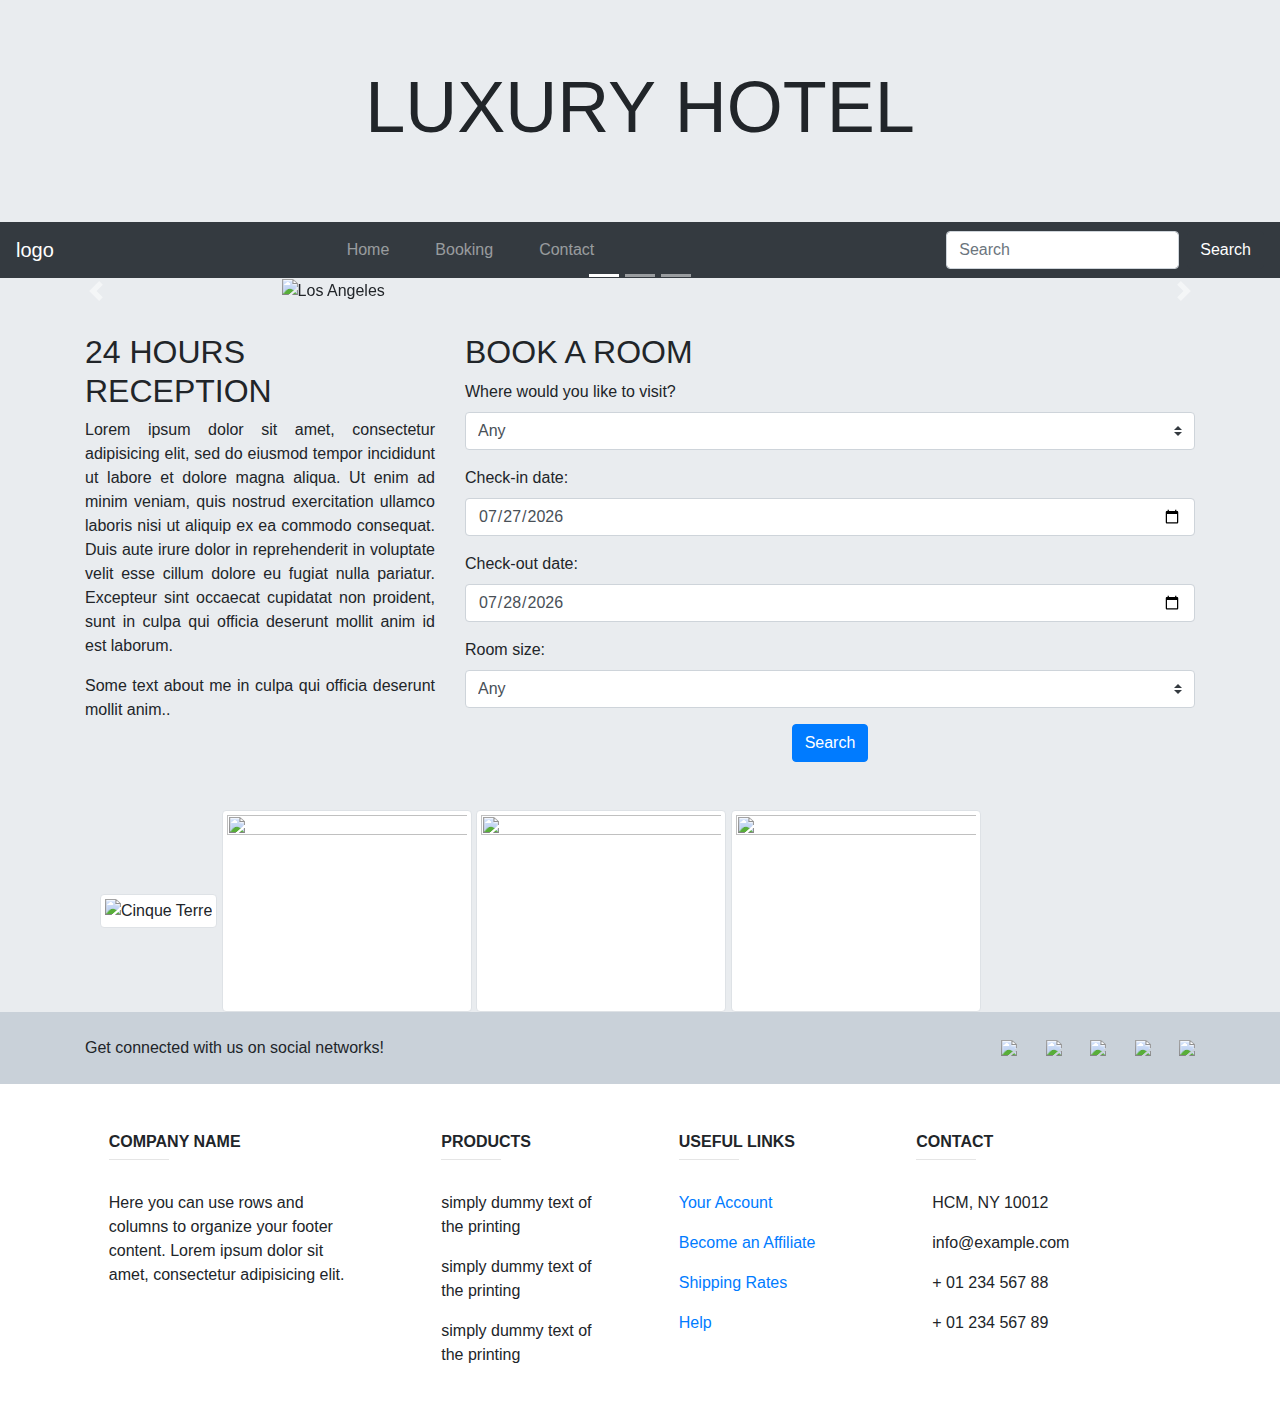
==== commit 747e5fbc: "Finished booking info" ====
--- a/OOAD/index.html
+++ b/OOAD/index.html
@@ -112,12 +112,12 @@
   	      <div class="form-group">
             <label >Check-in date:</label>
             <input type="date" name="checkin" min="2019-01-01" 
-                max="2100-12-31" class="form-control">
+                max="2100-12-31" class="form-control" id="checkin">
   		    </div>
   		    <div class="form-group">
         		 <label >Check-out date:</label>
         		 <input type="date" name="checkout" min="2019-01-01"
-        		        max="2100-12-31" class="form-control">
+        		        max="2100-12-31" class="form-control" id="checkout">
   		    </div>
           <div class="form-group">
             <label>Room size:</label>
